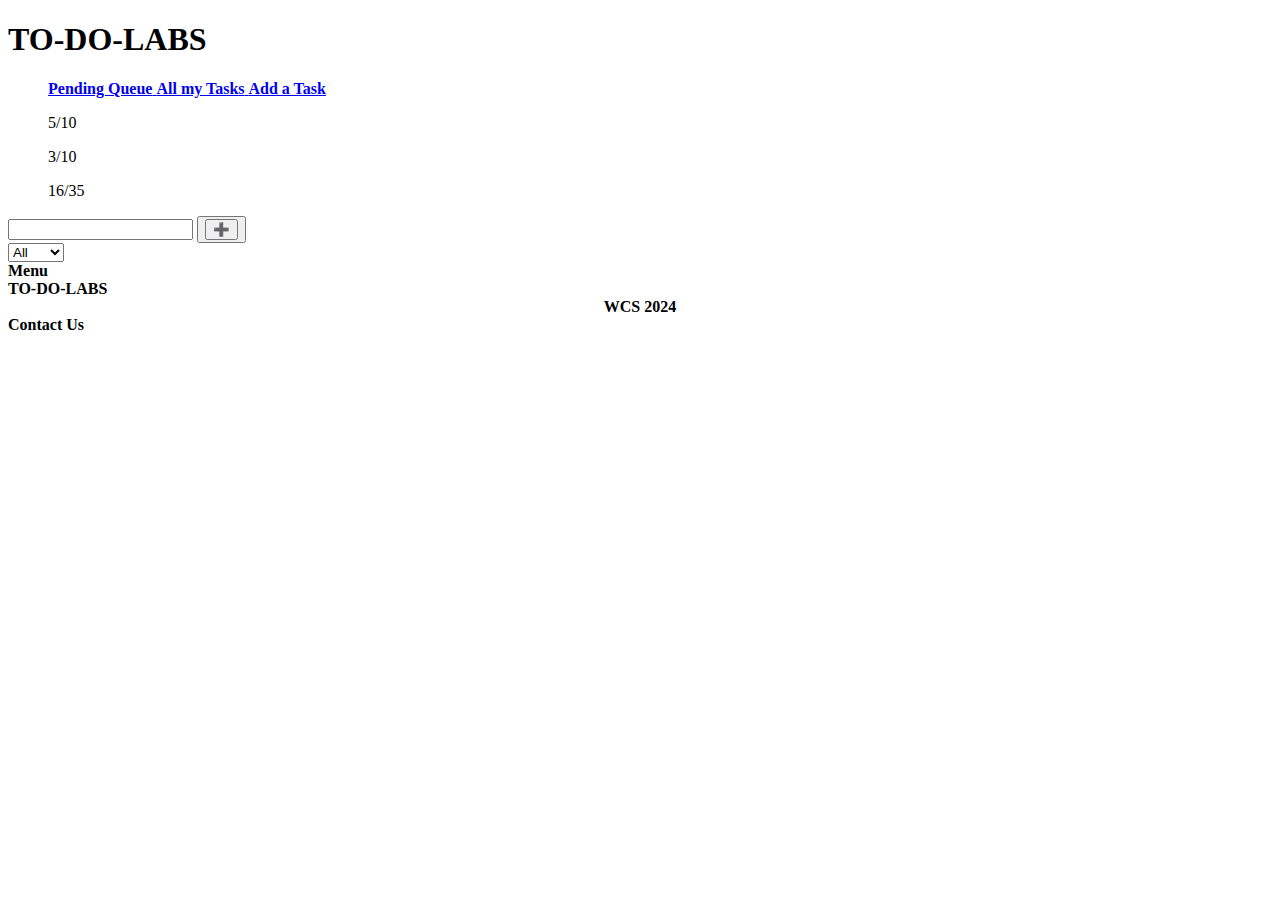
==== src/Index.html @ c771de04 "Mise à jour de la structure des dossiers" ====
<!DOCTYPE html>
<html lang="fr">

<head>
    
    <meta charset="UTF-8">
    <meta http-equiv="X-UA-Compatible" content="IE=edge">
    <meta name="viewport" content="width=device-width, initial-scale=1.0">
    
    <title>To-Do LABS - Improve your work & your life </title>
    <link rel="stylesheet" href="../acceuil/Style.css">
    
</head>
<body>
    <header>
        <section class="topHeader">
            <h1><strong>TO-DO-LABS</strong></h1>
        </section>

        <section class="navHeader">
            <nav>
                <ul>
                    <a href="#"><strong>Pending Queue</strong> </a>
                    <a href="#"><strong>All  my Tasks</strong> </a>
                    <a href="#"><strong>Add a Task</strong></a>
                </ul>
            </nav>
        </section>
        
    </header>

    <main>
        <section class="indicatorBar">
            <figure class="indicator" href="../task/task.html"> 5/10
            </figure> 
            <figure class="indicator">3/10
            </figure>
            <figure class="indicator">16/35
            </figure>
        </section>
        
        <form action="">
            <input type="text" class="todo-input">
            <button class="todo-button" type="submit">
            <input class="button" id="taskButton" type="button" value="➕"></button>

        <div class="select">
            <select name="task" class="filter-todo">
                <option value="all">All</option>
                <option value="done">Done</option>
                <option value="todo">To-do</option>
            </select>
        </div>
        </form>
        
        <section class="listArea">

        </section>
        
    </main>

    <footer>
       <div class="menufooter"> <strong> Menu </strong> </div> 
       <div class="TDLfooter"><strong> TO-DO-LABS <br> <center>WCS 2024</center></strong> </div>
       <div class="contactusfooter"><strong> Contact Us</strong> </div>
    </footer>
    <script src="../acceuil/Script.js"></script>
</body>
</html>
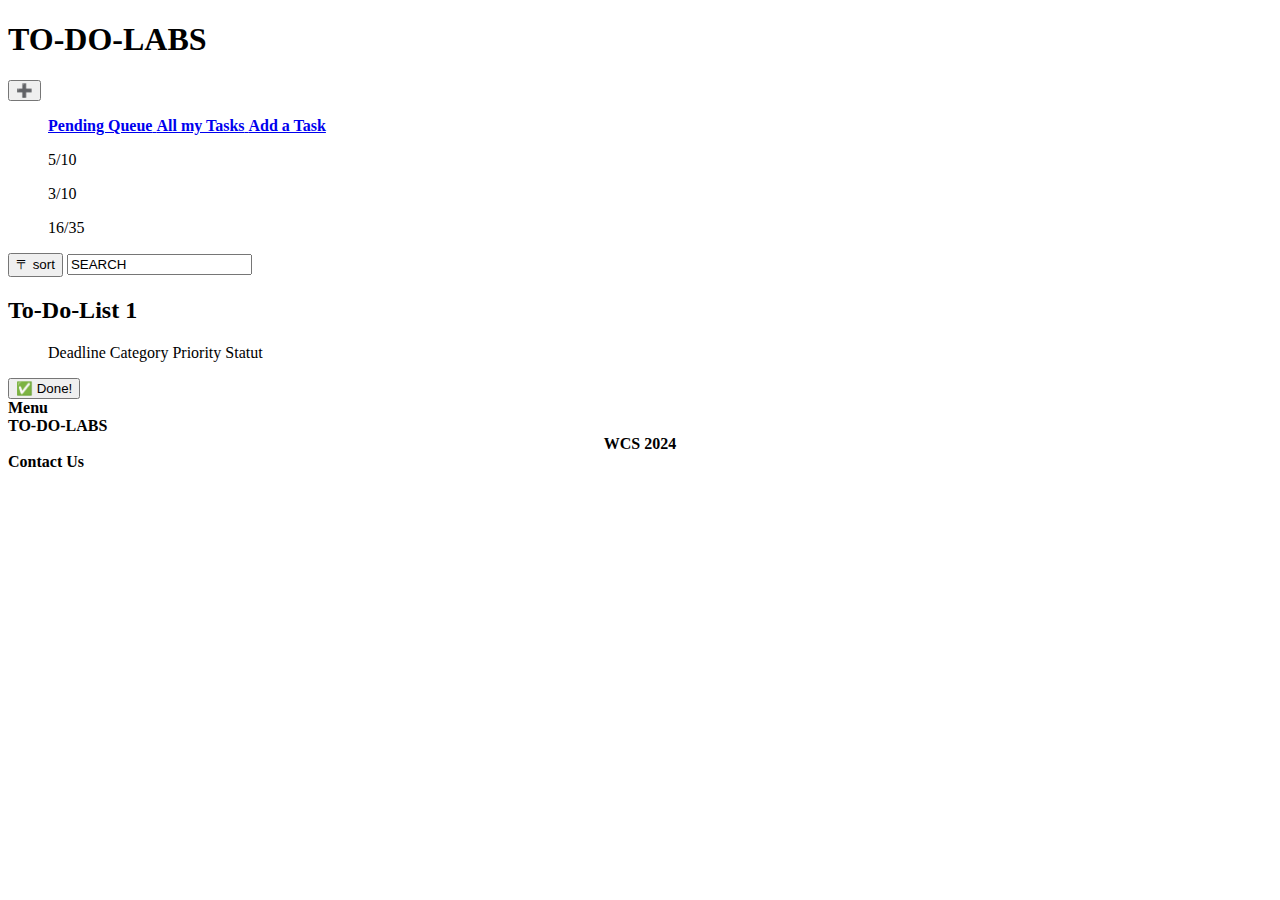
==== commit 433f0eb9: "fonction creation de liste ajoutee" ====
--- a/src/Index.html
+++ b/src/Index.html
@@ -15,6 +15,7 @@
     <header>
         <section class="topHeader">
             <h1><strong>TO-DO-LABS</strong></h1>
+            <input class="button" id="taskButton" type="button" value="➕"></button>
         </section>
 
         <section class="navHeader">
@@ -39,24 +40,21 @@
             </figure>
         </section>
         
-        <form action="">
-            <input type="text" class="todo-input">
-            <button class="todo-button" type="submit">
-            <input class="button" id="taskButton" type="button" value="➕"></button>
-
-        <div class="select">
-            <select name="task" class="filter-todo">
-                <option value="all">All</option>
-                <option value="done">Done</option>
-                <option value="todo">To-do</option>
-            </select>
-        </div>
-        </form>
-        
+        <section class="searchArea">
+            <input type="button" id="sort" label="sort" name="searchBar" value="〒 sort">
+            <input type="search" id="searchBar" label="searchBar" name="searchBar" value="SEARCH">
+        </section>
         <section class="listArea">
-
+            <article class="cardContainer"><h2>To-Do-List 1</h2>
+                <ul>
+                    <a>Deadline</a>
+                    <a>Category</a>
+                    <a>Priority</a>
+                    <a>Statut</a>
+                </ul>
+                <input type="button" id="checkButton" label="checkButton" name="checkButton" value="✅ Done!">
+            </article>
         </section>
-        
     </main>
 
     <footer>
@@ -64,6 +62,6 @@
        <div class="TDLfooter"><strong> TO-DO-LABS <br> <center>WCS 2024</center></strong> </div>
        <div class="contactusfooter"><strong> Contact Us</strong> </div>
     </footer>
-    <script src="../acceuil/Script.js"></script>
+
 </body>
 </html>